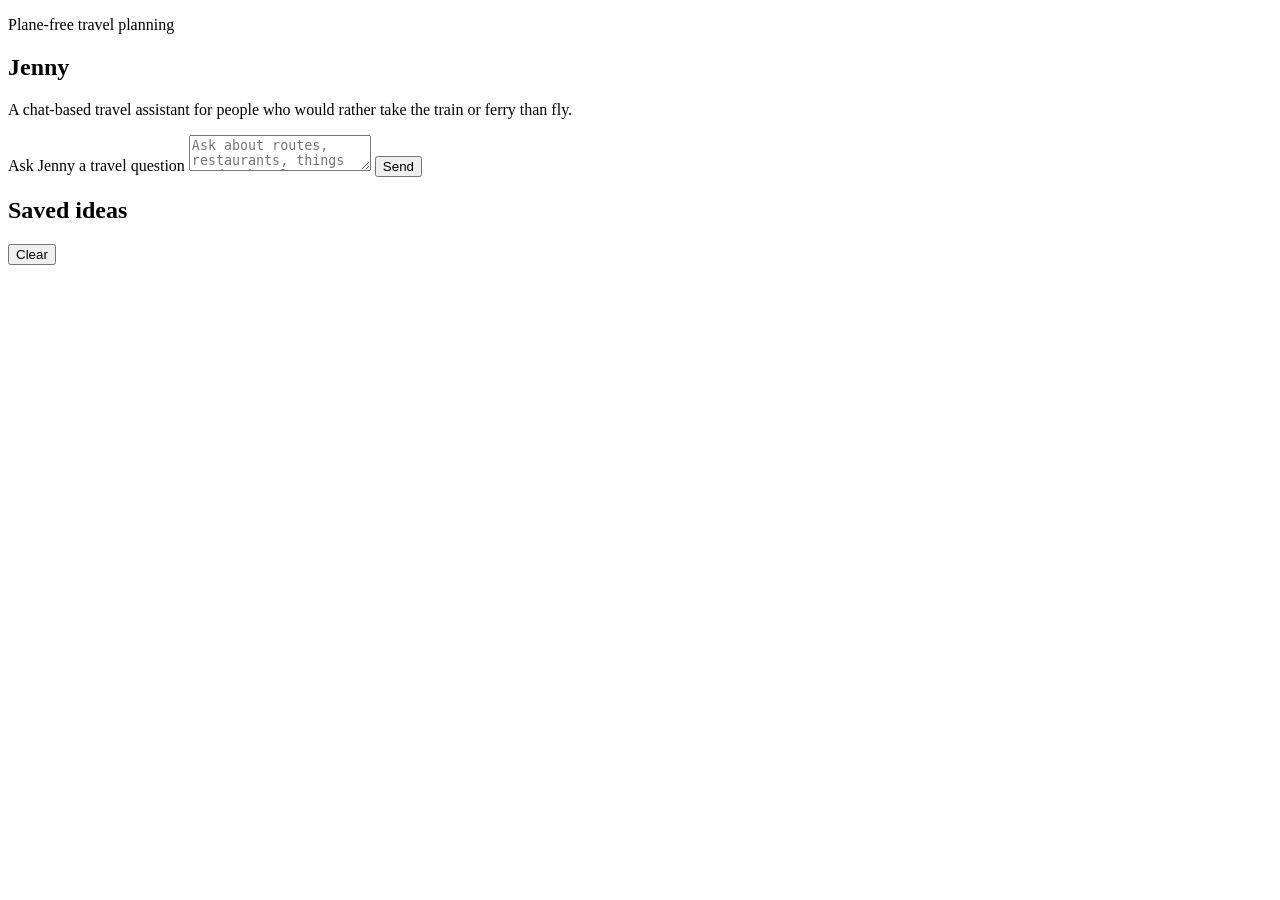
==== Jenny/wwwroot/index.html @ 3f151c03 "Add initial Jenny chatbot implementation Co-authored-by: RandyDeso <170533065+RandyDeso@users.norepl" ====
<!DOCTYPE html>
<html lang="en">
<head>
    <meta charset="utf-8" />
    <meta name="viewport" content="width=device-width, initial-scale=1" />
    <title>Jenny Travel Assistant</title>
    <link rel="stylesheet" href="/css/site.css" />
</head>
<body>
    <main class="app-shell">
        <section class="hero">
            <p class="eyebrow">Plane-free travel planning</p>
            <h1>Jenny</h1>
            <p class="hero-copy">A chat-based travel assistant for people who would rather take the train or ferry than fly.</p>
        </section>

        <section class="chat-panel">
            <div id="messages" class="messages" aria-live="polite"></div>

            <div id="quickReplies" class="quick-replies" aria-label="Suggested prompts"></div>

            <form id="chatForm" class="composer">
                <label class="sr-only" for="messageInput">Ask Jenny a travel question</label>
                <textarea id="messageInput" rows="2" maxlength="400" placeholder="Ask about routes, restaurants, things to do, hotels, or weather..."></textarea>
                <button type="submit">Send</button>
            </form>
        </section>

        <aside class="favorites-panel">
            <div class="favorites-header">
                <h2>Saved ideas</h2>
                <button id="clearFavorites" type="button" class="ghost-button">Clear</button>
            </div>
            <div id="favorites" class="favorites-list"></div>
        </aside>
    </main>

    <script src="/js/chat.js"></script>
</body>
</html>
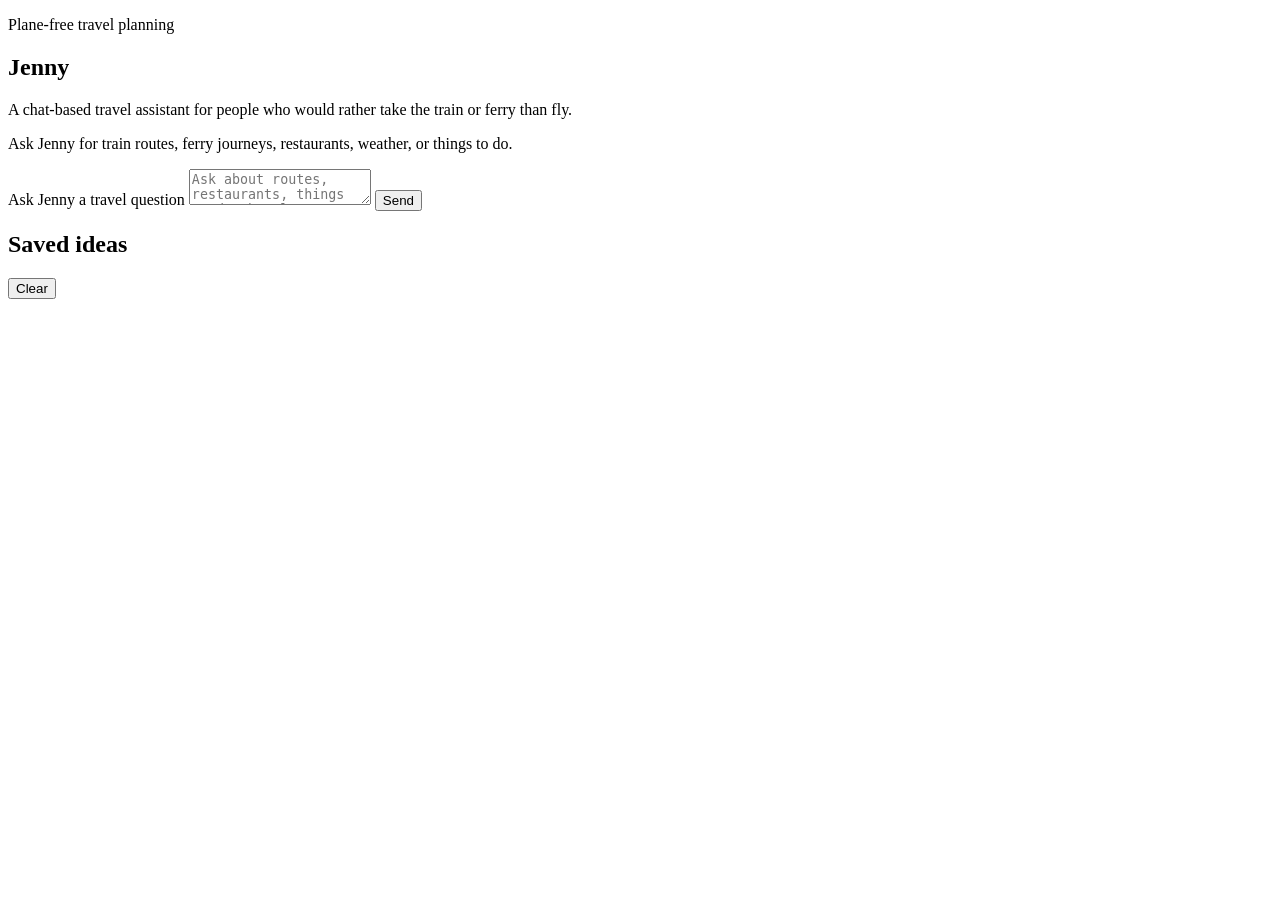
==== commit 00db2cbe: "Add API validation and accessibility coverage Co-authored-by: RandyDeso <170533065+RandyDeso@users.n" ====
--- a/Jenny/wwwroot/index.html
+++ b/Jenny/wwwroot/index.html
@@ -15,13 +15,14 @@
         </section>
 
         <section class="chat-panel">
-            <div id="messages" class="messages" aria-live="polite"></div>
+            <div id="messages" class="messages" role="log" aria-live="polite" aria-relevant="additions text" aria-label="Jenny chat conversation"></div>
 
             <div id="quickReplies" class="quick-replies" aria-label="Suggested prompts"></div>
 
             <form id="chatForm" class="composer">
+                <p class="composer-help">Ask Jenny for train routes, ferry journeys, restaurants, weather, or things to do.</p>
                 <label class="sr-only" for="messageInput">Ask Jenny a travel question</label>
-                <textarea id="messageInput" rows="2" maxlength="400" placeholder="Ask about routes, restaurants, things to do, hotels, or weather..."></textarea>
+                <textarea id="messageInput" name="message" rows="2" maxlength="400" placeholder="Ask about routes, restaurants, things to do, hotels, or weather..."></textarea>
                 <button type="submit">Send</button>
             </form>
         </section>
